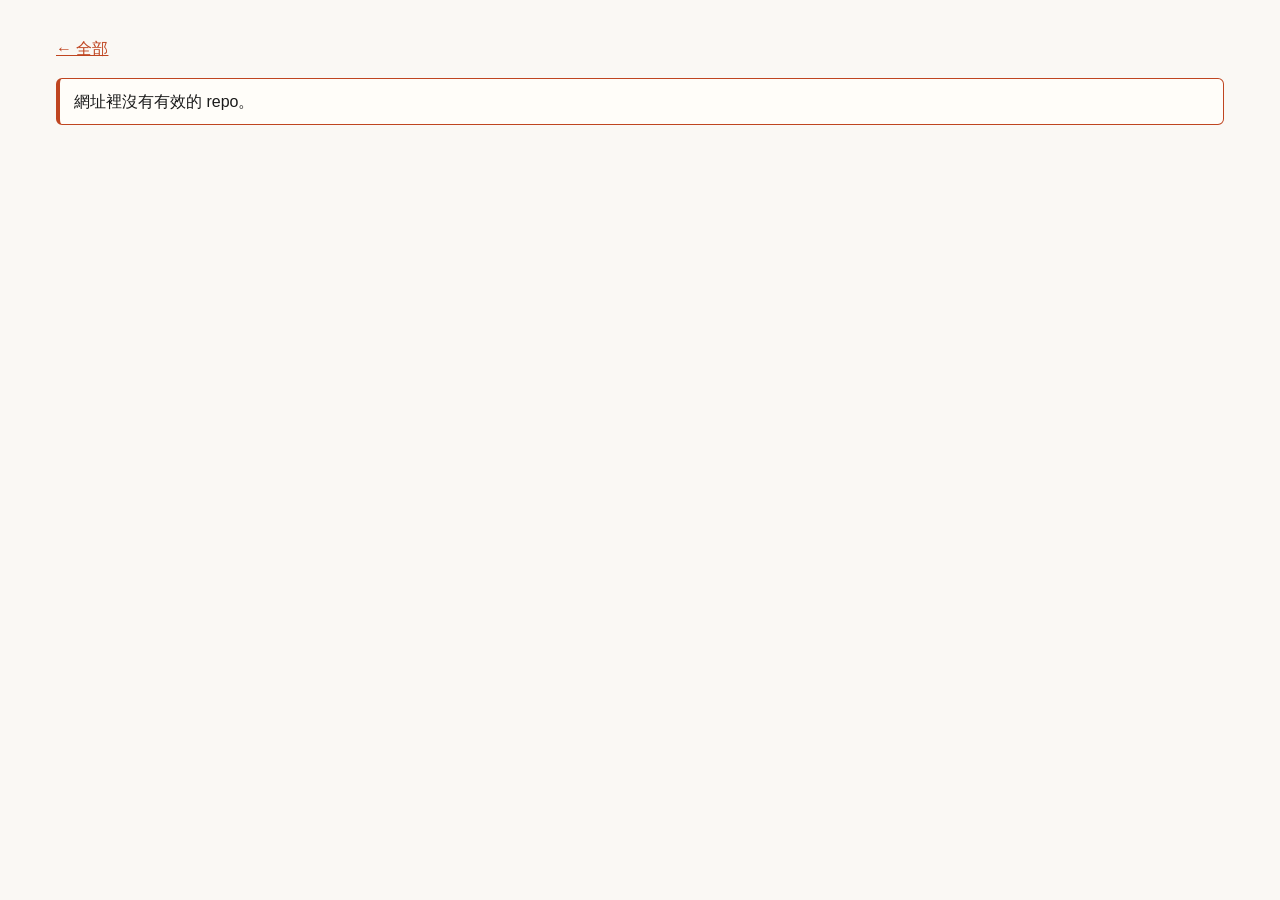
==== view.html @ be077774 "pages: list and path viewer (layout A) Co-Authored-By: Claude Opus 5.5 <noreply@anthropic.com>" ====
<!doctype html>
<html lang="zh-Hant"><head><meta charset="utf-8"><meta name="viewport" content="width=device-width,initial-scale=1">
<title>請求路徑</title><link rel="stylesheet" href="style.css"></head>
<body><main><p><a href="index.html">← 全部</a></p><div id="root">讀取中…</div></main>
<script type="module" src="view.js"></script></body></html>
---- style.css ----
:root{--paper:#faf8f4;--ink:#1a1a1a;--mute:#6b665e;--line:#d9d3c7;--accent:#bf4520;--card:#fffdf9}
*{box-sizing:border-box}
body{margin:0;background:var(--paper);color:var(--ink);font:16px/1.6 -apple-system,BlinkMacSystemFont,"Segoe UI","PingFang TC","Noto Sans TC",sans-serif}
main{max-width:1200px;margin:0 auto;padding:20px 16px 48px}
h1{font-size:1.4rem;margin:.2em 0 .6em}
a{color:var(--accent)}
.muted{color:var(--mute);font-size:.9rem}
.notice{border:1px solid var(--accent);border-left-width:4px;background:var(--card);padding:10px 14px;margin:12px 0;border-radius:6px}
form.setup{display:grid;gap:12px;max-width:460px}
form.setup label{display:grid;gap:4px;font-size:.9rem;color:var(--mute)}
input{font:inherit;padding:8px 10px;border:1px solid var(--line);border-radius:6px;background:var(--card);color:var(--ink)}
button{font:inherit;cursor:pointer}
form.setup button{padding:9px 14px;border:0;border-radius:6px;background:var(--accent);color:#fff}
.cards{list-style:none;margin:0;padding:0;display:grid;gap:12px;grid-template-columns:repeat(auto-fill,minmax(280px,1fr))}
.cards a.card{display:block;height:100%;padding:14px 16px;border:1px solid var(--line);border-radius:10px;background:var(--card);color:inherit;text-decoration:none}
.cards a.card:hover,.cards a.card:focus-visible{border-color:var(--accent)}
.card .name{font-weight:600}
.card .tag{margin:4px 0 8px}
.entries{display:flex;flex-wrap:wrap;gap:8px;margin:8px 0 16px}
.entries button{text-align:left;padding:8px 12px;border:1px solid var(--line);border-radius:8px;background:var(--card);color:var(--ink)}
.entries button small{display:block;color:var(--mute);font-size:.8rem}
.entries button[aria-pressed=true]{border-color:var(--accent);box-shadow:inset 0 0 0 1px var(--accent)}
.layout{display:grid;grid-template-columns:minmax(0,1.6fr) minmax(280px,1fr);gap:20px;align-items:start}
.layout.nodia{grid-template-columns:minmax(0,720px)}
.fig{border:1px solid var(--line);border-radius:10px;background:var(--card);padding:8px}
.fig svg{display:block;width:100%;height:auto}
.fig .node,.fig .edge,.fig .label{transition:opacity .15s}
.fig .node.dim,.fig .edge.dim,.fig .label.dim{opacity:.28}
.fig .node.on>rect{stroke:var(--accent)}
.fig .node.cur>rect{stroke:var(--accent);stroke-width:3.5}
.fig .node.on{cursor:pointer}
.fig .edge.on{stroke:var(--accent);stroke-width:2.5;opacity:1}
.fig .badge{cursor:pointer}
.fig .badge circle{fill:var(--paper);stroke:var(--accent);stroke-width:1.5}
.fig .badge text{fill:var(--accent);font:600 13px sans-serif;text-anchor:middle;dominant-baseline:central;pointer-events:none}
.fig .badge.cur circle{fill:var(--accent)}
.fig .badge.cur text{fill:#fff}
ol.steps{list-style:none;margin:0;padding:0;display:grid;gap:8px}
ol.steps li{display:grid;grid-template-columns:28px 1fr;gap:10px;padding:10px 12px;border:1px solid var(--line);border-radius:8px;background:var(--card);cursor:pointer}
ol.steps li.cur{border-color:var(--accent);box-shadow:inset 3px 0 0 var(--accent)}
.num{width:24px;height:24px;border-radius:50%;border:1.5px solid var(--accent);color:var(--accent);display:grid;place-items:center;font-size:.8rem;font-weight:600}
li.cur .num{background:var(--accent);color:#fff}
.src{display:block;font-size:.78rem;color:var(--mute);word-break:break-all}
.src a{color:var(--mute)}
@media (max-width:720px){.layout{grid-template-columns:minmax(0,1fr)}}
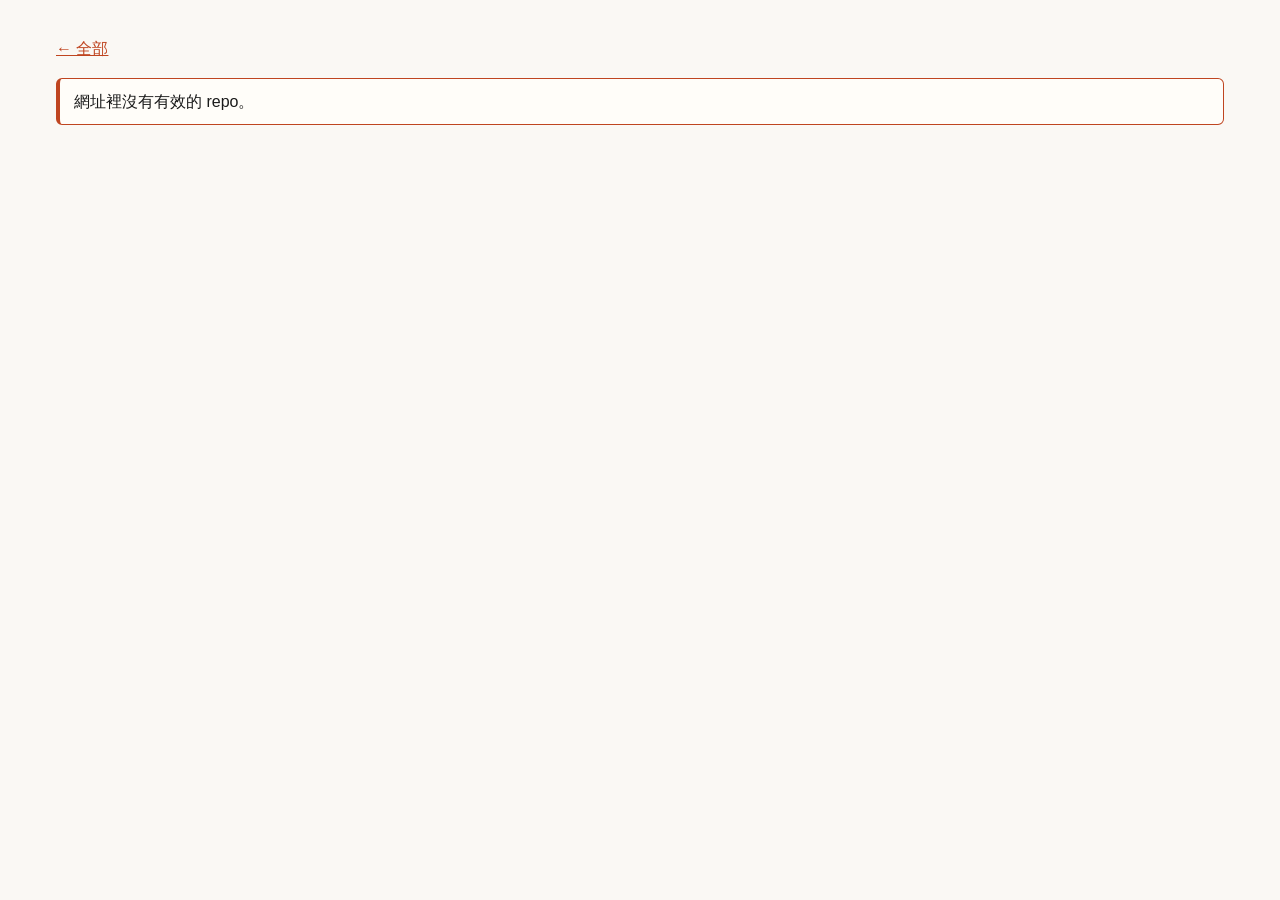
==== commit f4f5cacc: "pages: usage flow tab Add a second tab per repo showing install -> configure -> first use, with side" ====
--- a/view.html
+++ b/view.html
@@ -1,5 +1,5 @@
 <!doctype html>
 <html lang="zh-Hant"><head><meta charset="utf-8"><meta name="viewport" content="width=device-width,initial-scale=1">
-<title>請求路徑</title><link rel="stylesheet" href="style.css"></head>
+<title>repobox 分析</title><link rel="stylesheet" href="style.css"></head>
 <body><main><p><a href="index.html">← 全部</a></p><div id="root">讀取中…</div></main>
 <script type="module" src="view.js"></script></body></html>
--- a/style.css
+++ b/style.css
@@ -43,3 +43,28 @@
 .src{display:block;font-size:.78rem;color:var(--mute);word-break:break-all}
 .src a{color:var(--mute)}
 @media (max-width:720px){.layout{grid-template-columns:minmax(0,1fr)}}
+.tags{display:flex;flex-wrap:wrap;gap:6px;margin:0 0 8px}
+.pill{font-size:.75rem;padding:1px 8px;border:1px solid var(--line);border-radius:999px;color:var(--mute);background:var(--paper)}
+.tabs{display:flex;gap:8px;margin:8px 0 16px;border-bottom:1px solid var(--line)}
+.tabs button{padding:8px 14px;border:1px solid var(--line);border-bottom:0;border-radius:8px 8px 0 0;background:var(--card);color:var(--ink);margin-bottom:-1px}
+.tabs button[aria-selected=true]{border-color:var(--accent);box-shadow:inset 0 3px 0 var(--accent);font-weight:600}
+.tabs button:disabled{cursor:not-allowed;color:var(--mute);background:var(--paper)}
+.tabs button small{display:block;font-size:.72rem;font-weight:400}
+.notice.warn{margin-top:0}
+.branches{display:grid;grid-template-columns:repeat(var(--cols,1),minmax(0,1fr));gap:16px;align-items:start}
+.branch h2,.firstuse h2{font-size:1.1rem;margin:0 0 8px}
+.branch{min-width:0}
+ol.usteps{list-style:none;margin:0;padding:0;display:grid;gap:8px}
+ol.usteps li{display:grid;grid-template-columns:28px minmax(0,1fr);gap:10px;padding:10px 12px;border:1px solid var(--line);border-radius:8px;background:var(--card)}
+li.ustep.unv{border-style:dashed}
+.unverified{display:inline-block;margin-top:4px;font-size:.8rem;color:var(--mute);border:1px dashed var(--line);border-radius:4px;padding:0 6px}
+.snip{margin-top:8px}
+.snip-head{display:flex;justify-content:space-between;align-items:center;gap:8px;font-size:.78rem;color:var(--mute)}
+.snip .copy{padding:2px 10px;border:1px solid var(--line);border-radius:6px;background:var(--paper);color:var(--ink);font-size:.78rem}
+.snip pre{margin:4px 0 0;padding:8px 10px;overflow:auto;background:#1e1e2e;color:#cdd6f4;border-radius:6px;font:13px/1.5 ui-monospace,SFMono-Regular,Menlo,monospace}
+.snip pre code{font:inherit;white-space:pre}
+.danger{margin-top:4px;font-size:.8rem;color:#8a2a0e;background:#fdeee8;border-left:3px solid var(--accent);padding:2px 8px;border-radius:0 4px 4px 0}
+.only{margin-top:4px;font-size:.78rem;color:var(--accent)}
+.merge{text-align:center;color:var(--mute);margin:16px 0 8px;font-size:.9rem;position:relative}
+.merge:before{content:"";display:block;width:2px;height:14px;background:var(--line);margin:0 auto 4px}
+@media (max-width:720px){.branches{grid-template-columns:minmax(0,1fr)}}
